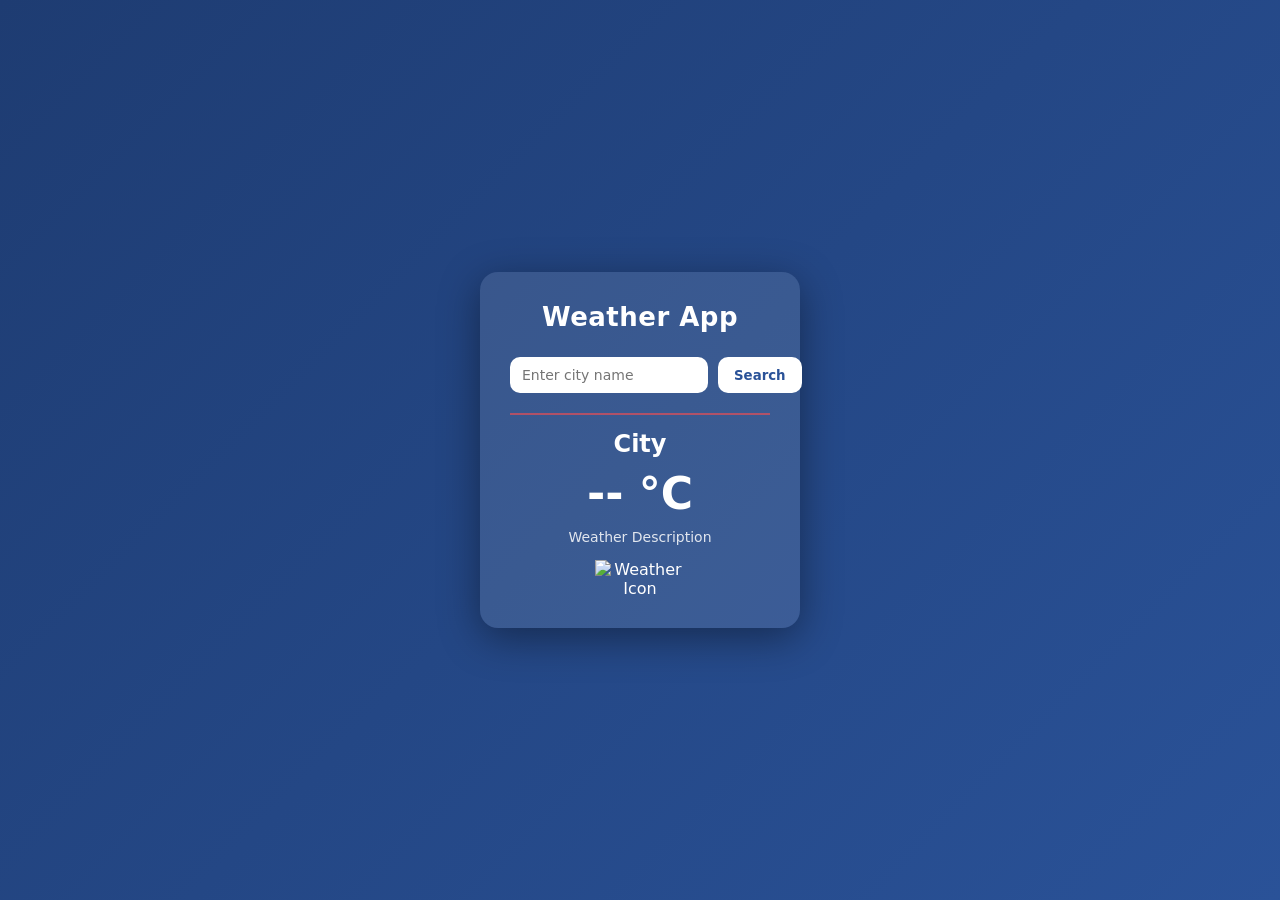
==== Weather/index.html @ 0da5d1f6 "Little change" ====
<!DOCTYPE html>
<html lang="en">
<head>
    <meta charset="UTF-8">
    <meta name="viewport" content="width=device-width, initial-scale=1.0">
    <title>Document</title>
    <link rel="stylesheet" href="./index.css">
</head>
<body>


  <div class="container">

    <h1>Weather App</h1>

    <!-- Search -->
    <div class="search-box">
      <input type="text" id="cityInput" placeholder="Enter city name">
      <button id="searchBtn">Search</button>
    </div>

    <!-- Weather Info -->
    <div class="weather-box">

      <h2 id="cityName">City</h2>

      <p id="temperature">-- °C</p>

      <p id="description">Weather description</p>

      <img id="weatherIcon" src="" alt="Weather Icon">

    </div>

  </div>
    
    <script src="./index.js"></script>
</body>
</html>
---- Weather/index.css ----
* {
  margin: 0;
  padding: 0;
  box-sizing: border-box;
  font-family: "Segoe UI", system-ui, -apple-system, sans-serif;
}

body {
  height: 100vh;
  display: flex;
  justify-content: center;
  align-items: center;
  background: linear-gradient(135deg, #1e3c72, #2a5298);
}

/* Main card */
.container {
  width: 320px;
  padding: 30px;
  border-radius: 18px;
  background: rgba(255, 255, 255, 0.1);
  box-shadow: 0 10px 40px rgba(0, 0, 0, 0.4); /* deeper shadow */
  text-align: center;
  color: #fff;
}

/* Title */
h1 {
  font-size: 26px;
  margin-bottom: 25px;
  letter-spacing: 0.5px;
}

/* Search section */
.search-box {
  display: flex;
  gap: 10px;
  margin-bottom: 10px;
}

.search-box input {
  flex: 1;
  padding: 10px 12px;
  border-radius: 10px;
  border: none;
  outline: none;
  font-size: 14px;
}

/* 🔥 Red focus effect */
.search-box input:focus {
  border: 2px solid #ff4d4d;
  box-shadow: 0 0 8px rgba(255, 77, 77, 0.4);
}

.search-box button {
  padding: 10px 16px;
  border-radius: 10px;
  border: none;
  background: #ffffff;
  color: #2a5298;
  font-weight: 600;
  cursor: pointer;
  transition: 0.3s ease;
}

/* 🔥 Red hover */
.search-box button:hover {
  background: #ff4d4d;
  color: #fff;
  box-shadow: 0 4px 12px rgba(255, 77, 77, 0.5);
  transform: translateY(-1px);
}

/* Weather section */
.weather-box {
  margin-top: 20px;
  padding-top: 15px;

  border-top: 2px solid rgba(255, 77, 77, 0.6); /* red divider */

  display: flex;
  flex-direction: column;
  align-items: center;
  gap: 10px;
}

/* City */
#cityName {
  font-size: 24px;
  font-weight: 600;
}

/* Temperature */
#temperature {
  font-size: 44px;
  font-weight: 700;
}

/* Description */
#description {
  font-size: 14px;
  opacity: 0.85;
  text-transform: capitalize;
}

/* Icon */
#weatherIcon {
  width: 90px;
  margin-top: 5px;
}
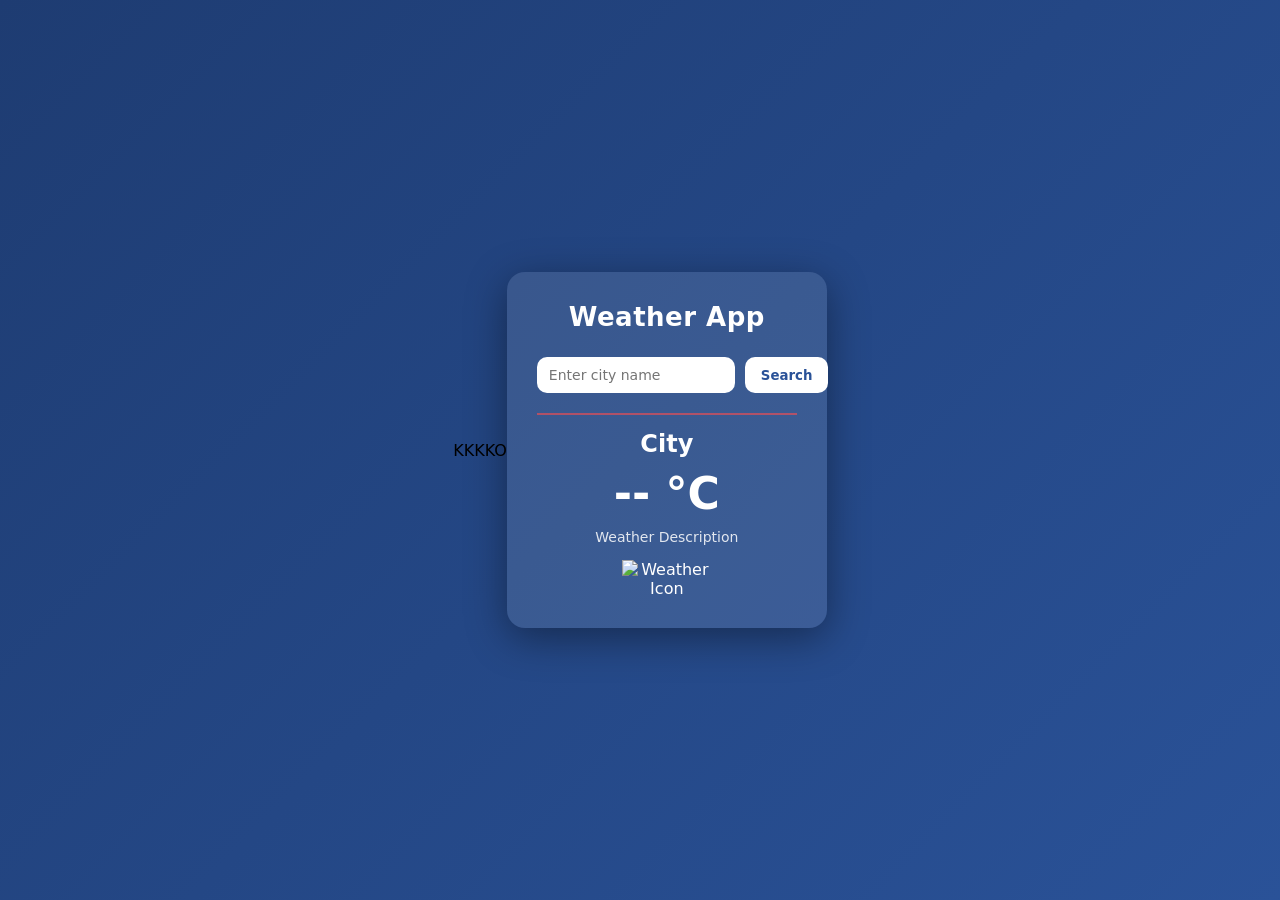
==== commit a8add240: "Weather update only" ====
--- a/Weather/index.html
+++ b/Weather/index.html
@@ -5,7 +5,7 @@
     <meta name="viewport" content="width=device-width, initial-scale=1.0">
     <title>Document</title>
     <link rel="stylesheet" href="./index.css">
-</head>
+</head>KKKKO
 <body>
 
 
